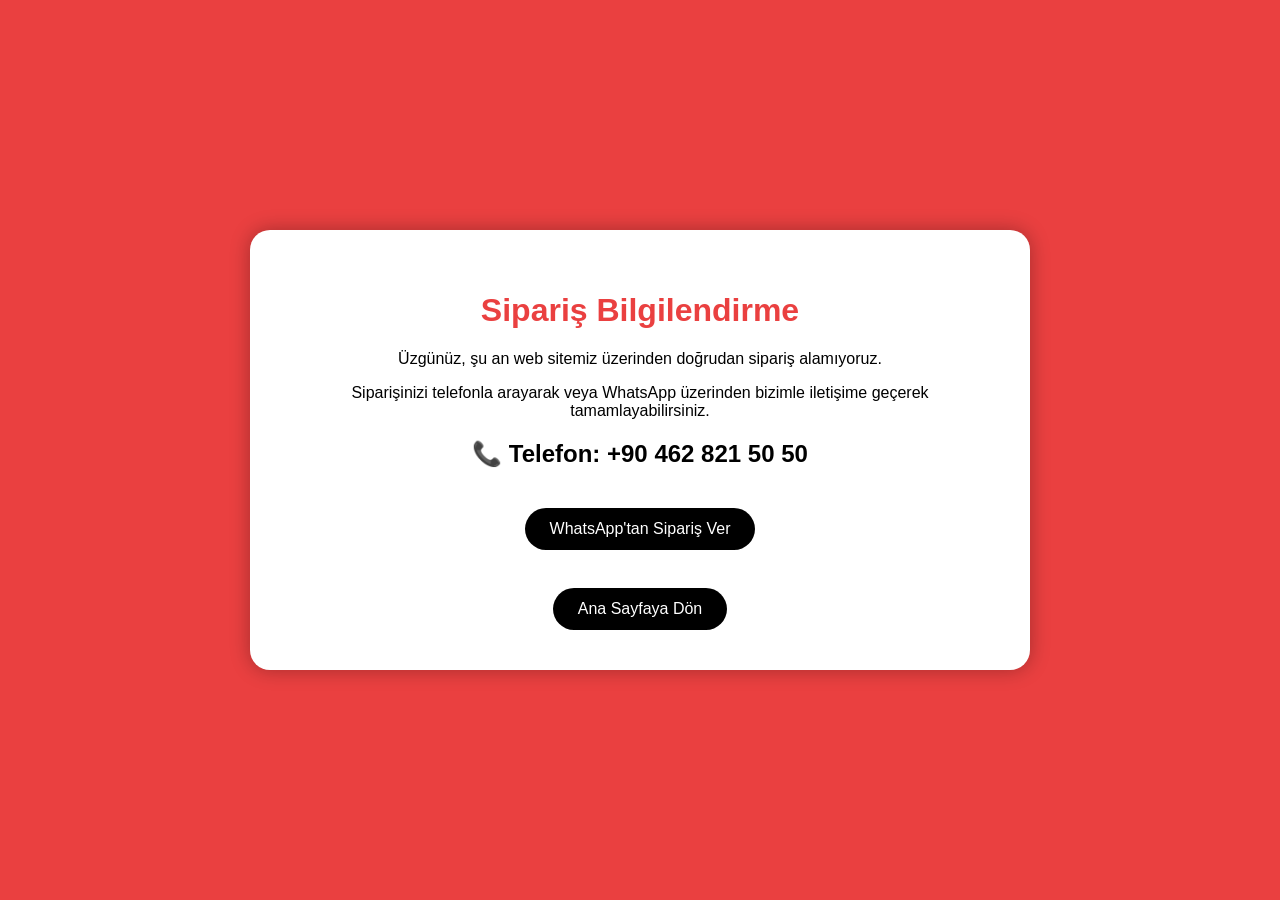
==== order.html @ 3c391574 "Add files via upload" ====
<!DOCTYPE html>
<html lang="tr">
<head>
<meta charset="UTF-8">
<meta name="viewport" content="width=device-width, initial-scale=1.0">
<title>Sipariş Bilgilendirme</title>

<style>
body{
    font-family: Arial, sans-serif;
    background:#ea4040;
    color:white;
    display:flex;
    justify-content:center;
    align-items:center;
    height:100vh;
    margin:0;
}

.container{
    background:white;
    color:black;
    padding:40px;
    border-radius:20px;
    max-width:700px;
    text-align:center;
    box-shadow:0 0 20px rgba(0,0,0,0.3);
}

h1{
    color:#ea4040;
}

.phone{
    font-size:24px;
    font-weight:bold;
    margin:20px 0;
}

.btn{
    display:inline-block;
    margin-top:20px;
    padding:12px 25px;
    background:black;
    color:white;
    text-decoration:none;
    border-radius:30px;
}
</style>
</head>
<body>

<div class="container">
    <h1>Sipariş Bilgilendirme</h1>

    <p>
        Üzgünüz, şu an web sitemiz üzerinden doğrudan sipariş alamıyoruz.
    </p>

    <p>
        Siparişinizi telefonla arayarak veya WhatsApp üzerinden bizimle iletişime geçerek tamamlayabilirsiniz.
    </p>

    <div class="phone">
        📞 Telefon: +90 462 821 50 50
    </div>

    <a href="https://wa.me/905305489662" class="btn">
        WhatsApp'tan Sipariş Ver
    </a>

    <br><br>

    <a href="restaurant.html" class="btn">
        Ana Sayfaya Dön
    </a>
</div>

</body>
</html>
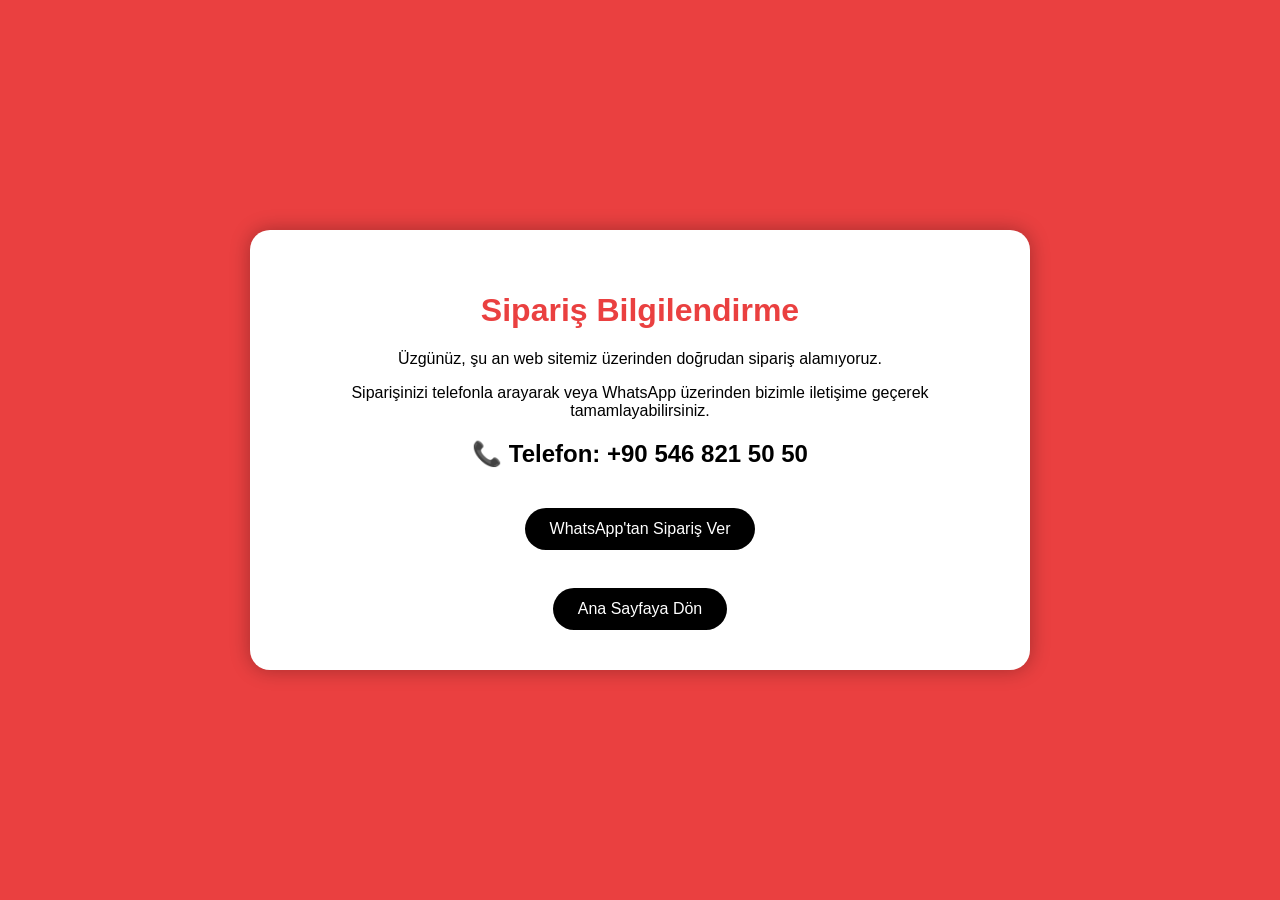
==== commit c26a5bbe: "Update order.html" ====
--- a/order.html
+++ b/order.html
@@ -62,10 +62,10 @@
     </p>
 
     <div class="phone">
-        📞 Telefon: +90 462 821 50 50
+        📞 Telefon: +90 546 821 50 50
     </div>
 
-    <a href="https://wa.me/905305489662" class="btn">
+    <a href="https://wa.me/905468215050" class="btn">
         WhatsApp'tan Sipariş Ver
     </a>
 
@@ -77,4 +77,4 @@
 </div>
 
 </body>
-</html>+</html>
